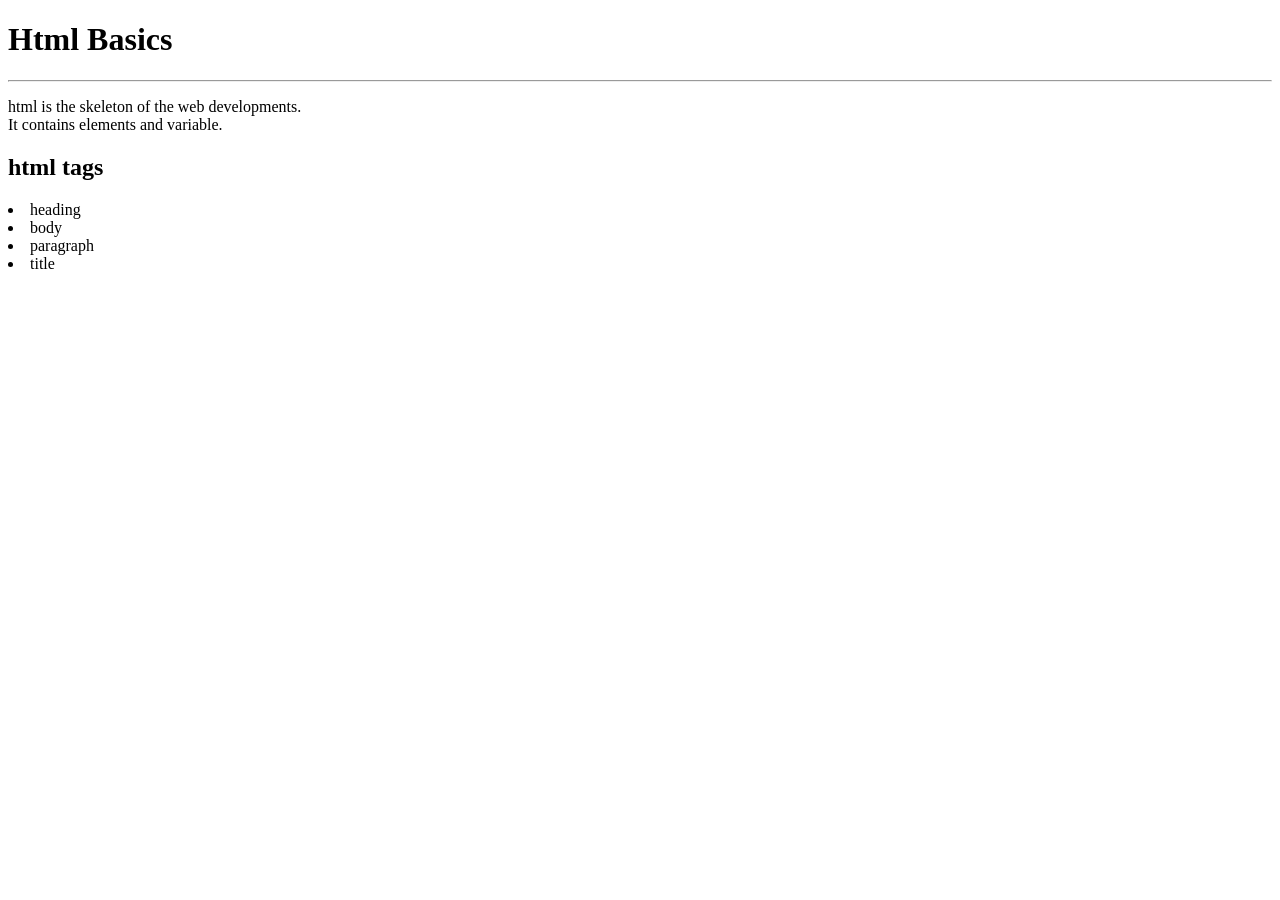
==== index.html @ f4f7d7ef "Add files via upload" ====
<!doctype html>
<html lang="en">
<head>
<link rel="stylesheet" href="style.css">
<meta charset=utf-8">
<title>Afsha's Website</title>
</head>
<body>
<h1>Html Basics</h1>
<!.......baki content........>
<script src="script.js"></script>
<hr>
<p id="message"></p>html is the skeleton of the web developments.
<br>It contains elements and variable.</p>
<h2>html tags</h2>
</ul>
<li>heading</li>
<li>body</li>
<li>paragraph</li>
<li>title</li>
</body>
</html>
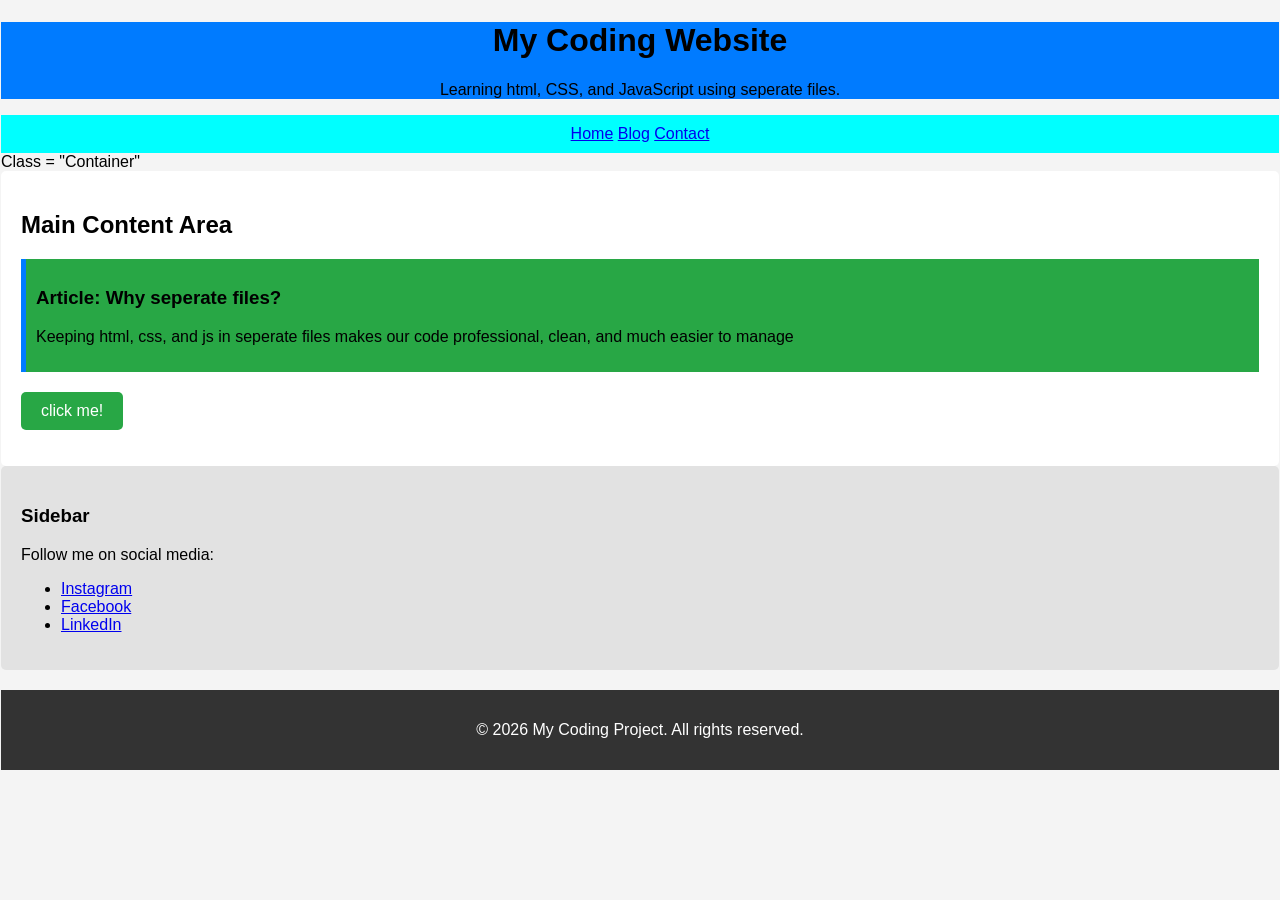
==== commit b1b5b4f6: "Add files via upload" ====
--- a/index.html
+++ b/index.html
@@ -1,22 +1,43 @@
 <!doctype html>
 <html lang="en">
 <head>
-<link rel="stylesheet" href="style.css">
-<meta charset=utf-8">
-<title>Afsha's Website</title>
+    <meta charset="utf-8">
+    <meta name="viewport" content="width=device-width, initial-scale=1.0">
+    <title>My Coding Project</title>
+    <link rel="stylesheet" href="style.css">  
 </head>
 <body>
-<h1>Html Basics</h1>
-<!.......baki content........>
+<header>
+    <h1>My Coding Website</h1>
+    <p>Learning html, CSS, and JavaScript using <span class="highlight-text">seperate files.</span>
+    </p>
+</header>
+<nav>
+    <a href="#">Home</a>
+    <a href="#">Blog</a>
+    <a href="#">Contact</a>
+</nav>
+<div> Class = "Container"
+    <main> <h2>Main Content Area</h2>
+    <article>
+        <h3>Article: Why seperate files?</h3>
+        <p>Keeping html, css, and js in seperate files makes our code professional, clean, and much easier to manage</p>
+    </article><button id="mybutton">click me!</button>
+    <p id=message"></p>
+</main>
+<aside>
+    <h3>Sidebar</h3>
+    <p>Follow me on social media:</p>
+    <ul>
+        <li><a href="#">Instagram</a></li>
+        <li><a href="#">Facebook</a></li>
+        <li><a href="#">LinkedIn</a></li>   
+    </ul>
+</aside>
+</div>
+<footer>
+    <p>&copy; 2026 My Coding Project. All rights reserved.</p>
+</footer>
 <script src="script.js"></script>
-<hr>
-<p id="message"></p>html is the skeleton of the web developments.
-<br>It contains elements and variable.</p>
-<h2>html tags</h2>
-</ul>
-<li>heading</li>
-<li>body</li>
-<li>paragraph</li>
-<li>title</li>
 </body>
 </html>
--- a/style.css
+++ b/style.css
@@ -0,0 +1,71 @@
+/*styling for the entire body*/
+body{
+    font-family: Arial, sans-serif;
+    margin: 0;
+    padding: 1px;
+    background-color: #f4f4f4;
+}
+/*header styling*/
+header{
+    background-color:#007bff  ;
+    color: white
+    padding: 20px;
+    text-align: center;
+}
+/*navigation bar styling*/
+nav{
+    background-color: aqua;
+    padding: 10px;
+    text-align: center;
+}
+/*container setup for flex layout*/
+.container{
+    display: flex;
+    max-width: 1200px;
+    margin:20px auto;
+    padding: 20px;
+    gap: 20px;
+    background-color: #ffffff
+}
+/*main content area styling*/
+main{
+    flex: 3;
+    background-color: white;
+    padding: 20px;
+    border-radius: 5px;
+    }
+    article{
+        background-color:#28a745;
+padding: 10px;
+margin-bottom: 20px;
+border-left: 5px solid #007bff;
+    }
+    /*button styling*/
+    button{
+        background-color: #28a745;
+        color: white;
+        border: none;
+        padding: 10px 20px;
+        font-size: 16px;
+        border-radius: 5px;
+        cursor: pointer;
+    }
+button:hover{
+    background-color: #218838;
+}
+/*sidebar styling*/
+aside{
+    flex: 1;
+    background-color: #e2e2e2;
+    padding: 20px;
+    border-radius: 5px;
+    height: fit-content;
+}
+/*footer styling*/
+footer{
+    background-color: #333;
+    color: white;
+    text-align: center;
+    padding: 15px;
+    margin-top: 20px;
+}
